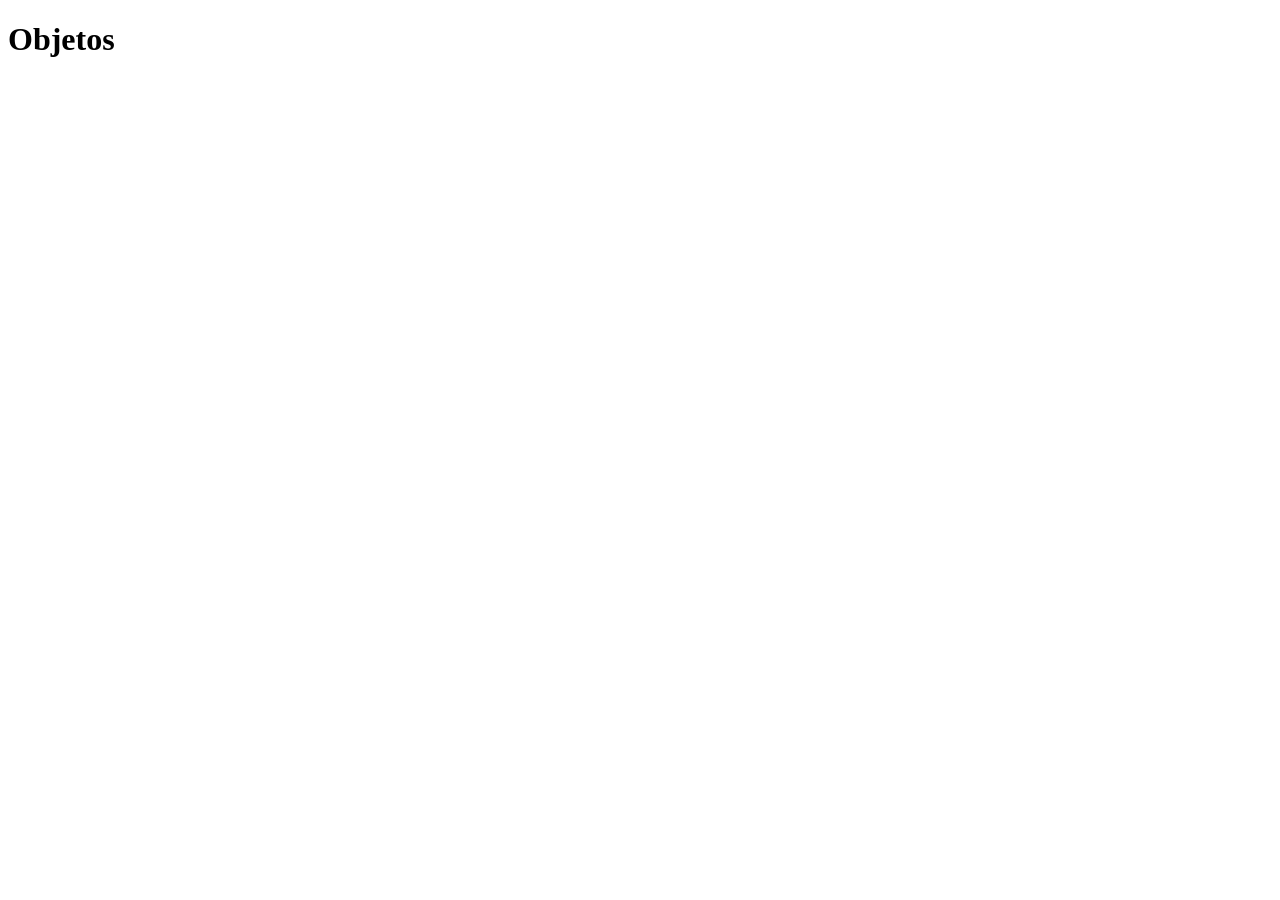
==== 08-objetos/index.html @ c368e2cd "Subiendo ultimos cambios" ====
<!DOCTYPE html>
<html lang="en">
<head>
    <meta charset="UTF-8">
    <meta http-equiv="X-UA-Compatible" content="IE=edge">
    <meta name="viewport" content="width=s, initial-scale=1.0">
    <title>Document</title>
</head>
<body>
    <h1>Objetos</h1>
    <script src="./js/execute.js"></script>
</body>
</html>
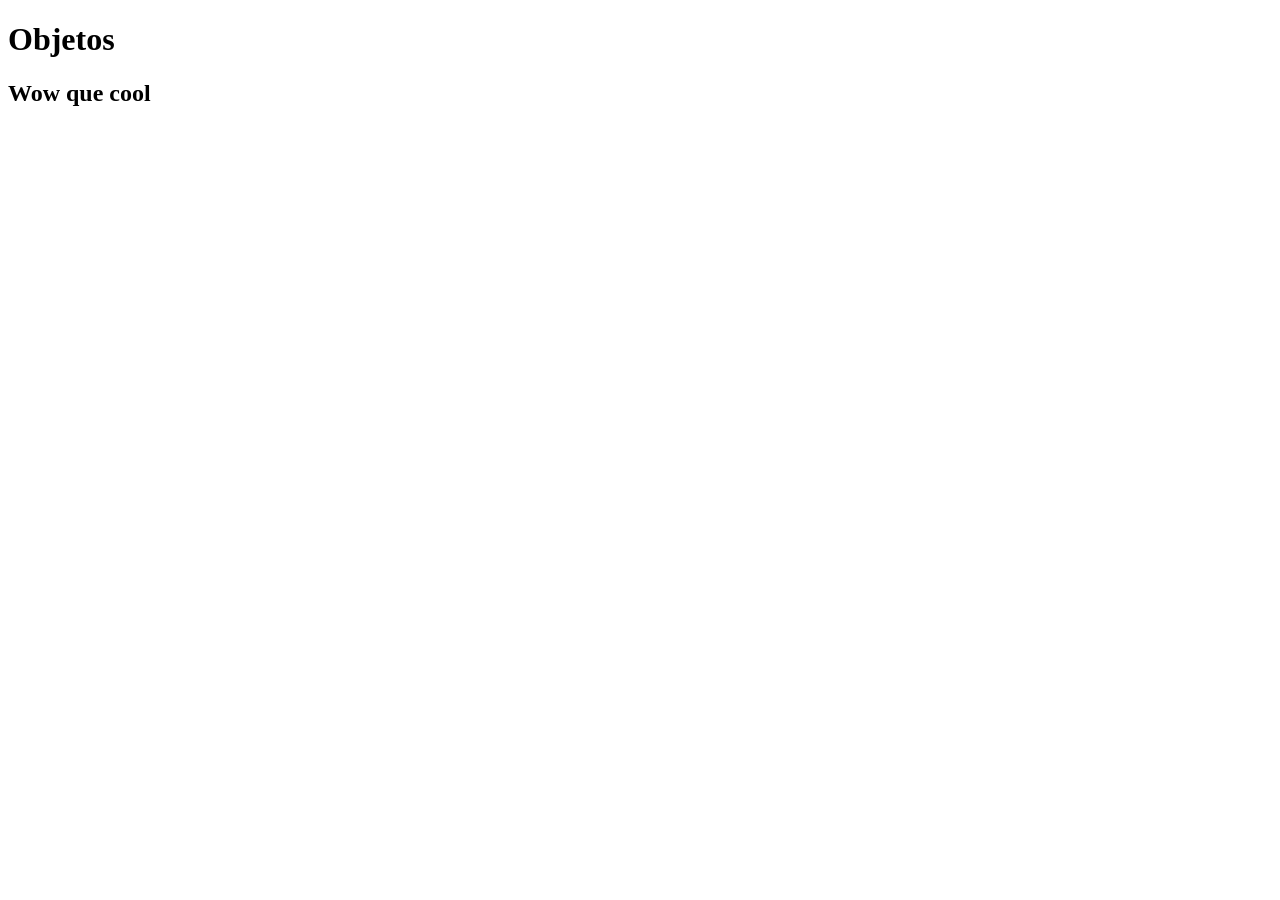
==== commit 96825882: "Testing new keys" ====
--- a/08-objetos/index.html
+++ b/08-objetos/index.html
@@ -8,6 +8,7 @@
 </head>
 <body>
     <h1>Objetos</h1>
+    <h2>Wow que cool</h2>
     <script src="./js/execute.js"></script>
 </body>
 </html>
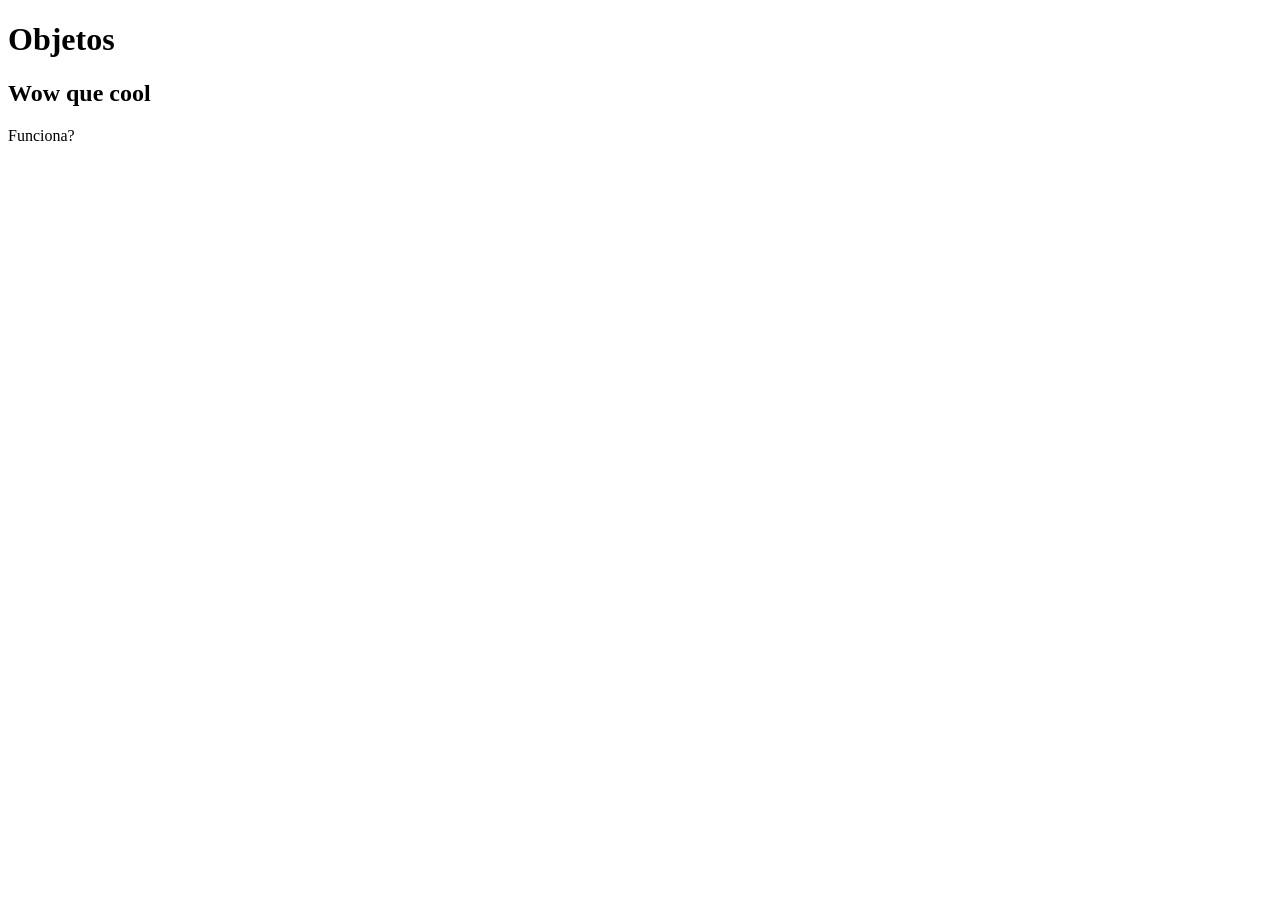
==== commit 37cfa7a4: "Adding" ====
--- a/08-objetos/index.html
+++ b/08-objetos/index.html
@@ -9,6 +9,7 @@
 <body>
     <h1>Objetos</h1>
     <h2>Wow que cool</h2>
+    <p>Funciona?</p>
     <script src="./js/execute.js"></script>
 </body>
 </html>
